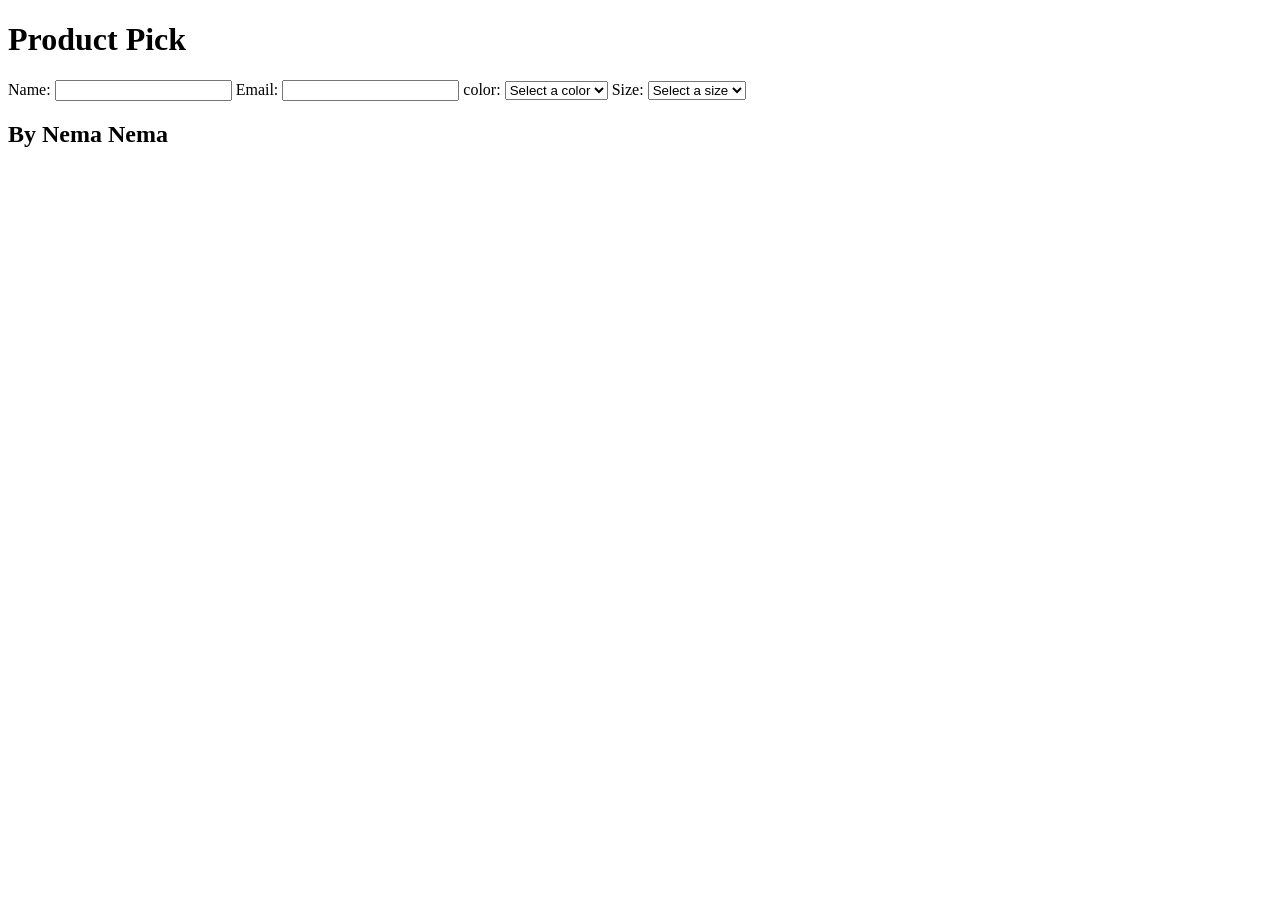
==== Form-Controls/index.html @ 17d8688a "Complete from controls assignment" ====
<!DOCTYPE html>
<html lang="en">

<head>
  <meta charset="utf-8" />
  <meta http-equiv="X-UA-Compatible" content="IE=edge" />
  <title>My form exercise</title>
  <meta name="description" content="" />
  <meta name="viewport" content="width=device-width, initial-scale=1" />
</head>

<body>
  <header>
    <h1>Product Pick</h1>
  </header>
  <main>
    <form>
      <label for="name">Name:</label>
      <input type="text" id="name" name="name" minlength="2" required>

      <label for="email">Email:</label>
      <input type="email" id="email" name="email" required>

      <label for="color">color:</label>
      <select id="color" name="color" required>
        <option value="">Select a color</option>
        <option value="red">Red</option>
        <option value="blue">Blue</option>
        <option value="green">Green</option>
      </select>

      <label for="size">Size:</label>
      <select id="size" name="size" required>
        <option value="">Select a size</option>
        <option value="xs">XS</option>
        <option value="s">Small</option>
        <option value="m">Medium</option>
        <option value="l">Large</option>
        <option value="xl">XL</option>
        <option value="xxl">XXL</option>
      </select>
    </form>
  </main>
  <footer>
    <!-- change to your name-->
    <h2>By Nema Nema </h2>
  </footer>
</body>

</html>
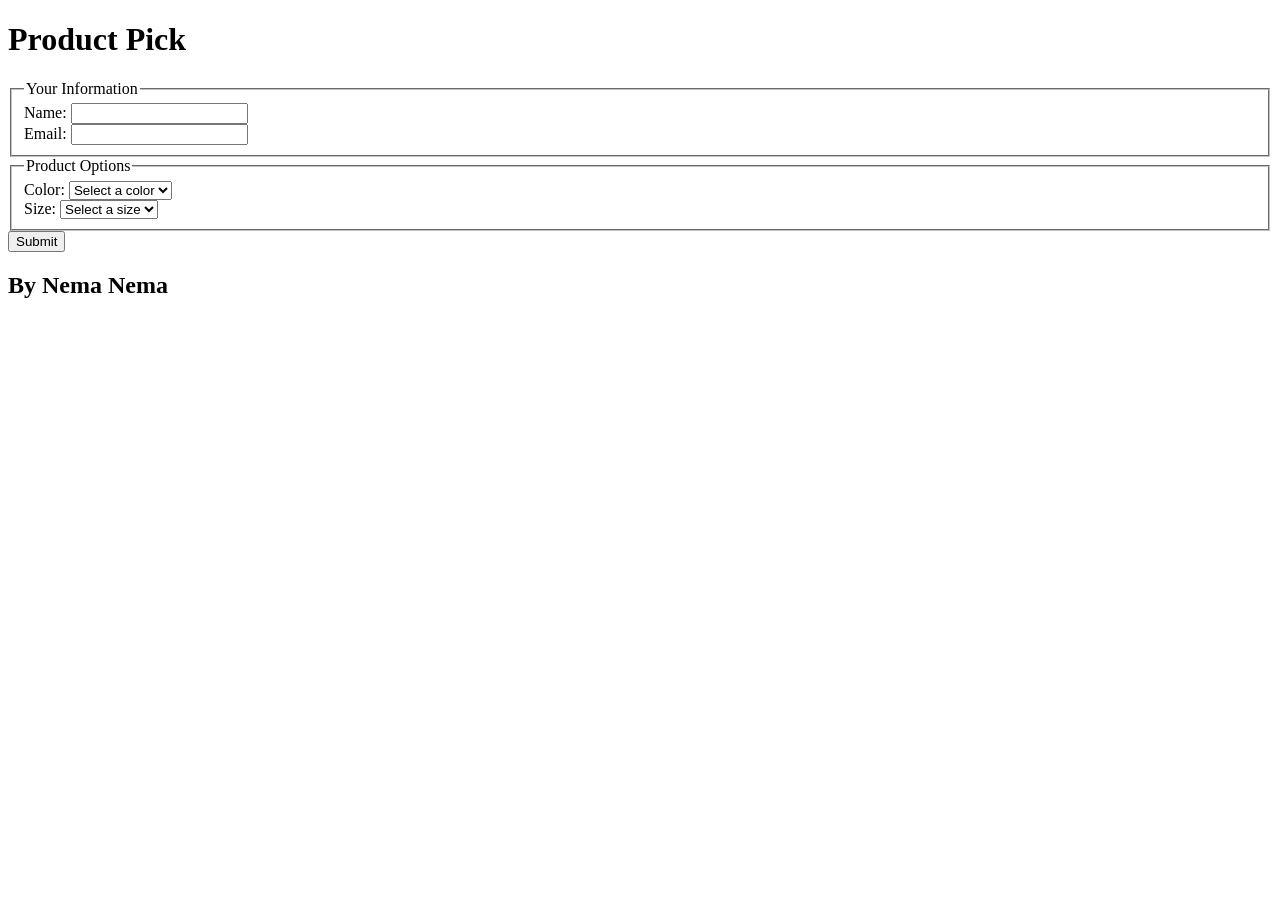
==== commit ca185642: "Add fieldset, legend , submit button and fix size labels" ====
--- a/Form-Controls/index.html
+++ b/Form-Controls/index.html
@@ -15,35 +15,48 @@
   </header>
   <main>
     <form>
-      <label for="name">Name:</label>
-      <input type="text" id="name" name="name" minlength="2" required>
+      <fieldset>
+        <legend>Your Information</legend>
+        <div>
+          <label for="name">Name:</label>
+          <input type="text" id="name" name="name" minlength="2" required>
+        </div>
+        <div>
+          <label for="email">Email:</label>
+          <input type="email" id="email" name="email" required>
+        </div>
+      </fieldset>
 
-      <label for="email">Email:</label>
-      <input type="email" id="email" name="email" required>
+      <fieldset>
+        <legend>Product Options</legend>
+        <div>
+          <label for="color">Color:</label>
+          <select id="color" name="color" required>
+            <option value="" disabled selected>Select a color</option>
+            <option value="red">Red</option>
+            <option value="blue">Blue</option>
+            <option value="green">Green</option>
+          </select>
+        </div>
+        <div>
+          <label for="size">Size:</label>
+          <select id="size" name="size" required>
+            <option value="" disabled selected>Select a size</option>
+            <option value="xs">XS</option>
+            <option value="s">S</option>
+            <option value="m">M</option>
+            <option value="l">L</option>
+            <option value="xl">XL</option>
+            <option value="xxl">XXL</option>
+          </select>
+        </div>
+      </fieldset>
 
-      <label for="color">color:</label>
-      <select id="color" name="color" required>
-        <option value="">Select a color</option>
-        <option value="red">Red</option>
-        <option value="blue">Blue</option>
-        <option value="green">Green</option>
-      </select>
-
-      <label for="size">Size:</label>
-      <select id="size" name="size" required>
-        <option value="">Select a size</option>
-        <option value="xs">XS</option>
-        <option value="s">Small</option>
-        <option value="m">Medium</option>
-        <option value="l">Large</option>
-        <option value="xl">XL</option>
-        <option value="xxl">XXL</option>
-      </select>
+      <button type="submit">Submit</button>
     </form>
   </main>
   <footer>
-    <!-- change to your name-->
-    <h2>By Nema Nema </h2>
+    <h2>By Nema Nema</h2>
   </footer>
 </body>
 
